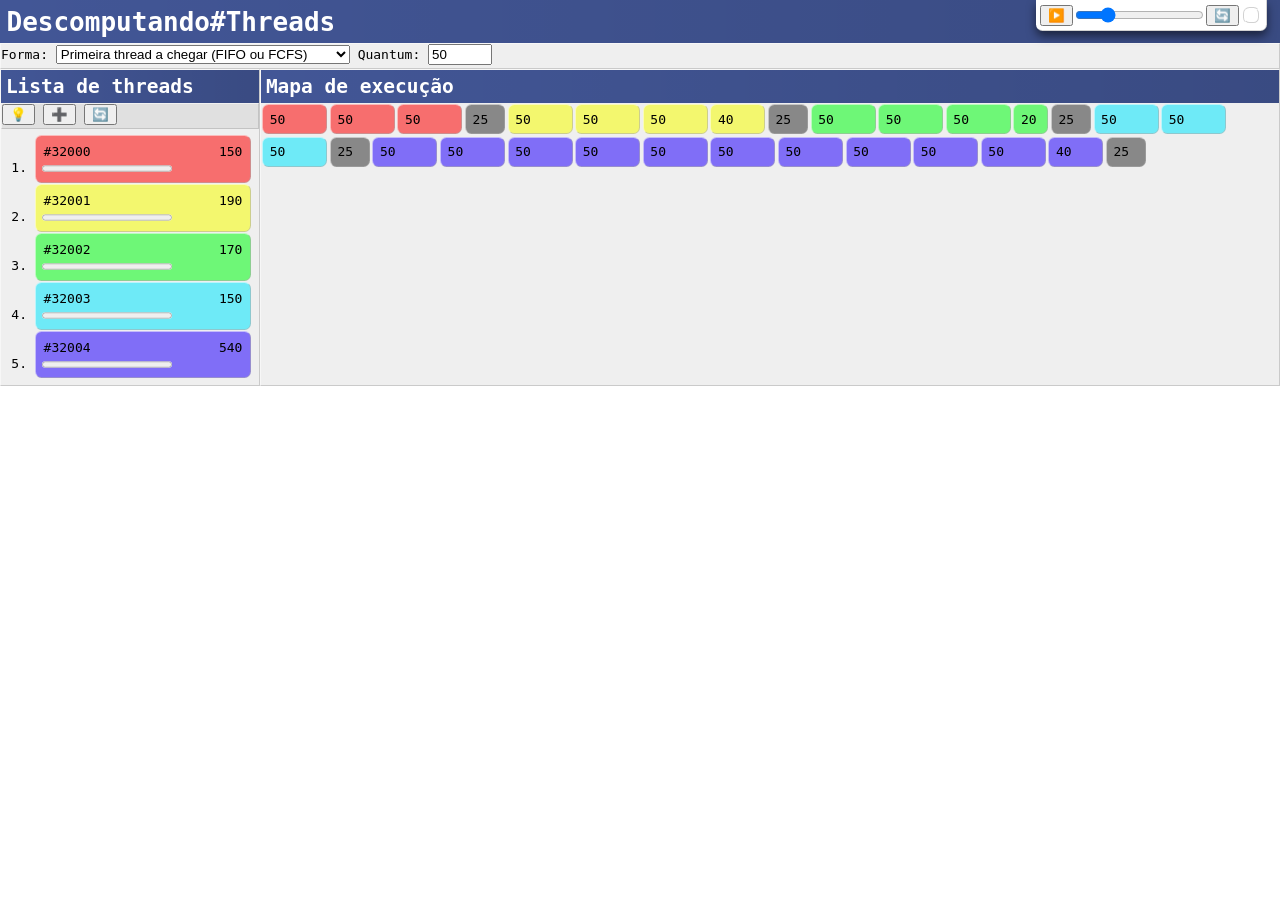
==== threads/index.html @ 348f0801 "Commit inicial" ====
<html>
	<head>
		<title>Descomputando#Threads</title>
		<link href="../descomputando.css" rel="stylesheet" type="text/css">
	</head>
	<body>
		<h1>Descomputando#Threads</h1>
		<div class="ui controle">
			<button onclick="iniciarExecucao()">▶️</button>
			<input type="range" title="Velocidade de execução" min="1" max="10" value="3" step="1">
			<button>🔄️</button>
			<div class="status"></div>
		</div>
		<div class="ui barra topo">
			<label for="formaProcessamento">Forma:</label>
			<select id="formaProcessamento" title="Forma de processamento da fila de threads" onchange="prepararExecucao(this.selectedOptions[0].value)">
				<option value="fifo">Primeira thread a chegar (FIFO ou  FCFS)</option>
				<option value="rr">Round Robin</option>
				<option value="sjf">Menor thread primeiro (SJF)</option>
				<option value="srtf">Menor thread preemptiva primeiro (SRTF)</option>
				<option value="ps">Maior prioridade primeiro (Priority Scheduling)</option>
				<option value="prr">Prioridade + Round Robin</option>
				<option value="mlq">Filas multi-níveis (MLQ)</option>
				<option value="mlfq">Filas multi-níveis de feedback (MLFQ)</option>
				<option value="lifo">Última thread a chegar (LIFO)</option>
			</select>
			<label for="quantum">Quantum:</label>
			<input id="quantum" type="number" min="1" max="1000" value="50">
		</div>
		<div class="flex barra">
			<div class="ui coluna">
				<h2>Lista de threads</h2>
				<div class="ui">
					<button>💡</button>
					<button>➕</button>
					<button>🔄️</button>
				</div>
				<div class="scroll">
					<ol id="listaThreads" type="1"></ol>
				</div>
			</div>
			<div class="ui area">
				<h2>Mapa de execução</h2>
				<div id="mapaExecucao"></div>
			</div>
		</div>
		<script src="threads.js"></script>
	</body>
</html>
---- descomputando.css ----
body {
	margin: 0px;
	font-family: monospace;
	height: 100vh;
	width: 100%;
	font-weight: lighter;
	position: relative;
}
h1, h2 {
	margin: 0em;
	padding: 0.25em;
	color: #FFF;
	background-color: #425696;
	background-image: linear-gradient(to right, #0000, #0002);
}
embed {
	resize: both;
}
ol {
	margin: 0.5em;
	padding-inline-start: 2em;
}
hr.v {
	display: inline;
	margin: 0.5em;
}
.ui {
	border: 1px outset #FFF8;
	background-color: #1111;
	box-sizing: border-box;
	min-height: 2em;
	min-width: 2em;
	flex-grow: 2;
	flex-shrink: 2;
}
.controle {
	position: absolute;
	top: 0px;
	right: 1em;
	display: flex;
	align-items: center;
	border-top: none;
	background-color: white;
	box-shadow: 0px 5px 10px #0008;
	border-bottom-left-radius: 0.5em;
	border-bottom-right-radius: 0.5em;
	padding: 0.25em;
}
.controle .status {
	border: 2px groove #FFF8;
	display: inline-block;
	width: 1em;
	height: 1em;
	border-radius: 0.5em;
	margin: 0.25em;
}
.flex {
	display: flex;
	height: stretch;
	position: absolute;
}
.barra {
	width: 100%;
}
.coluna {
	flex-basis: 20em;
	flex-shrink: 0;
	position: relative;
	height: stretch;
	overflow: hidden;
	display: flex;
	flex-direction: column;
}
.area {
	flex-grow: 100;
}
.scroll {
	height: 100%;
	width: 100%;
	overflow: auto;
}
.tag {
	border: 1px outset #FFF8;
	border-radius: 0.5em;
	padding: 0.5em;
	margin: 0.1em;
}
.tag p {
	flex-grow: 2;
	flex-shrink: 2;
	margin: 0.1em;
}
.tag progress {
	width: stretch;
}
.inline {
	display: inline-block;
}
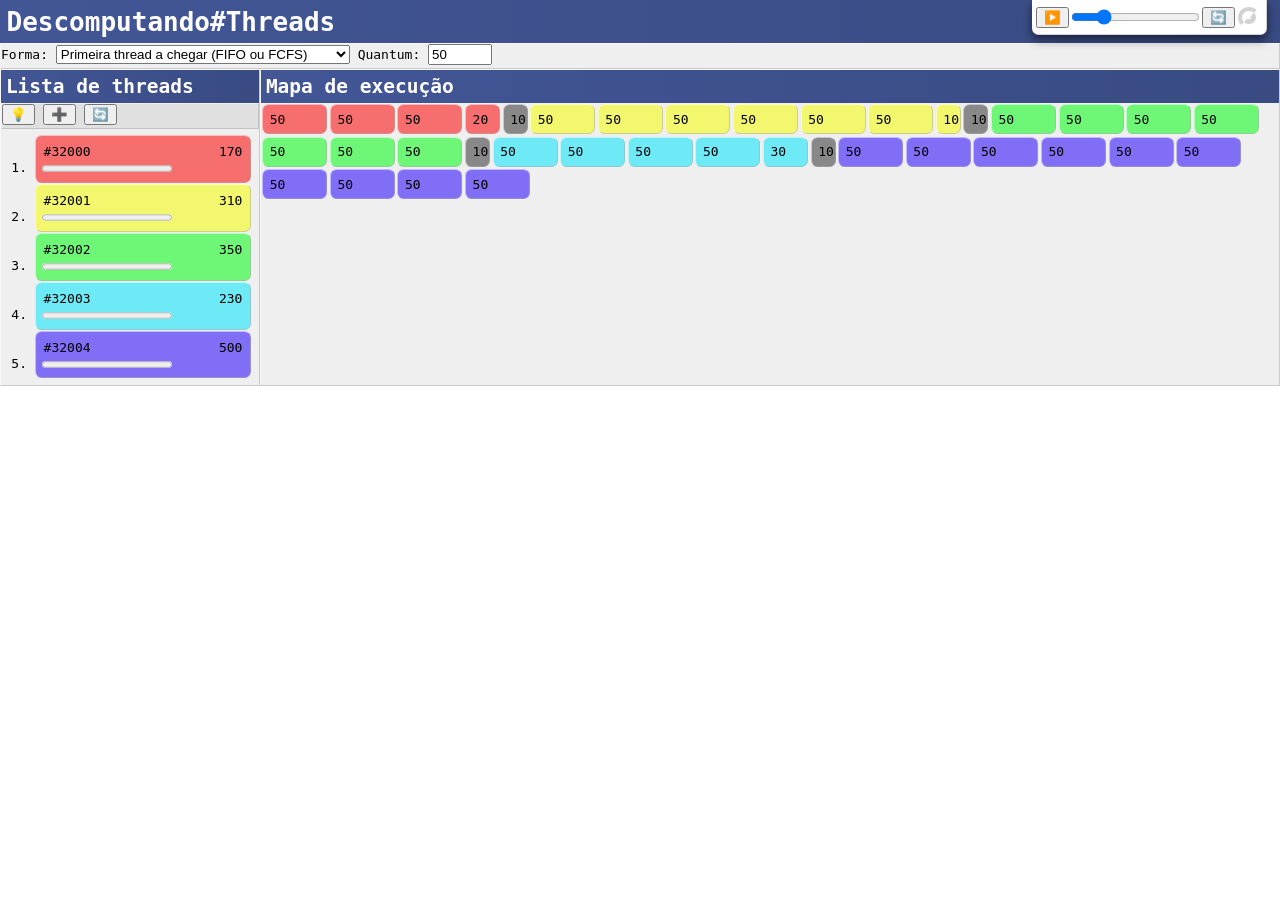
==== commit f8a6856f: "Ícone de status ativo no controle" ====
--- a/threads/index.html
+++ b/threads/index.html
@@ -9,7 +9,7 @@
 			<button onclick="iniciarExecucao()">▶️</button>
 			<input type="range" title="Velocidade de execução" min="1" max="10" value="3" step="1">
 			<button>🔄️</button>
-			<div class="status"></div>
+			<div id="iconeStatus" class="status"></div>
 		</div>
 		<div class="ui barra topo">
 			<label for="formaProcessamento">Forma:</label>
--- a/descomputando.css
+++ b/descomputando.css
@@ -47,12 +47,26 @@
 	padding: 0.25em;
 }
 .controle .status {
-	border: 2px groove #FFF8;
+	border: 0.75em groove #FFF8;
 	display: inline-block;
-	width: 1em;
-	height: 1em;
-	border-radius: 0.5em;
+	width: 0.25em;
+	height: 0.25em;
+	border-radius: 1em;
 	margin: 0.25em;
+}
+.controle .status.ativo {
+	border-right-color: #0F0;
+	animation: animStatusAtivo 1s linear infinite;
+}
+@keyframes animStatusAtivo {
+	0% {
+		transform: rotate(0deg);
+		background-color: #0F0;
+	}
+	100% {
+		transform: rotate(360deg);
+		background-color: transparent;
+	}
 }
 .flex {
 	display: flex;
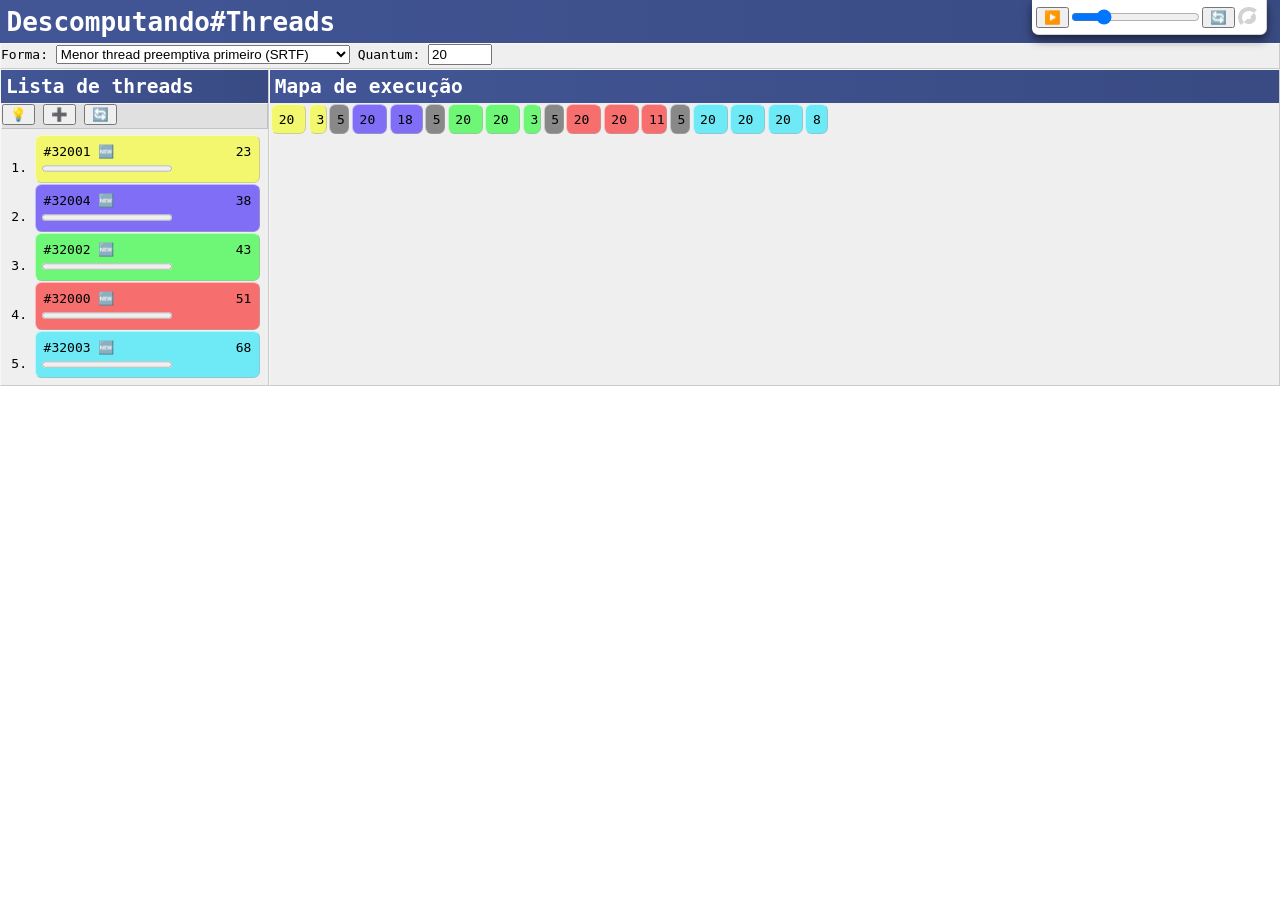
==== commit 3ebd123c: "WIP SRTF" ====
--- a/threads/index.html
+++ b/threads/index.html
@@ -6,7 +6,7 @@
 	<body>
 		<h1>Descomputando#Threads</h1>
 		<div class="ui controle">
-			<button onclick="iniciarExecucao()">▶️</button>
+			<button id="alternarExecucao" onclick="alternarExecucao()">▶️</button>
 			<input type="range" title="Velocidade de execução" min="1" max="10" value="3" step="1">
 			<button>🔄️</button>
 			<div id="iconeStatus" class="status"></div>
@@ -17,7 +17,7 @@
 				<option value="fifo">Primeira thread a chegar (FIFO ou  FCFS)</option>
 				<option value="rr">Round Robin</option>
 				<option value="sjf">Menor thread primeiro (SJF)</option>
-				<option value="srtf">Menor thread preemptiva primeiro (SRTF)</option>
+				<option value="srtf" selected>Menor thread preemptiva primeiro (SRTF)</option>
 				<option value="ps">Maior prioridade primeiro (Priority Scheduling)</option>
 				<option value="prr">Prioridade + Round Robin</option>
 				<option value="mlq">Filas multi-níveis (MLQ)</option>
@@ -25,14 +25,14 @@
 				<option value="lifo">Última thread a chegar (LIFO)</option>
 			</select>
 			<label for="quantum">Quantum:</label>
-			<input id="quantum" type="number" min="1" max="1000" value="50">
+			<input id="quantum" type="number" min="1" max="1000" value="20">
 		</div>
 		<div class="flex barra">
 			<div class="ui coluna">
 				<h2>Lista de threads</h2>
 				<div class="ui">
 					<button>💡</button>
-					<button>➕</button>
+					<button onclick="criarNovoThread()">➕</button>
 					<button>🔄️</button>
 				</div>
 				<div class="scroll">
@@ -41,7 +41,9 @@
 			</div>
 			<div class="ui area">
 				<h2>Mapa de execução</h2>
-				<div id="mapaExecucao"></div>
+				<div class="scroll">
+					<div id="mapaExecucao"></div>
+				</div>
 			</div>
 		</div>
 		<script src="threads.js"></script>
--- a/descomputando.css
+++ b/descomputando.css
@@ -55,13 +55,14 @@
 	margin: 0.25em;
 }
 .controle .status.ativo {
+	border-left-color: #0F0;
 	border-right-color: #0F0;
 	animation: animStatusAtivo 1s linear infinite;
 }
 @keyframes animStatusAtivo {
 	0% {
 		transform: rotate(0deg);
-		background-color: #0F0;
+		background-color: #F00;
 	}
 	100% {
 		transform: rotate(360deg);
@@ -87,6 +88,8 @@
 }
 .area {
 	flex-grow: 100;
+	display: flex;
+	flex-direction: column;
 }
 .scroll {
 	height: 100%;
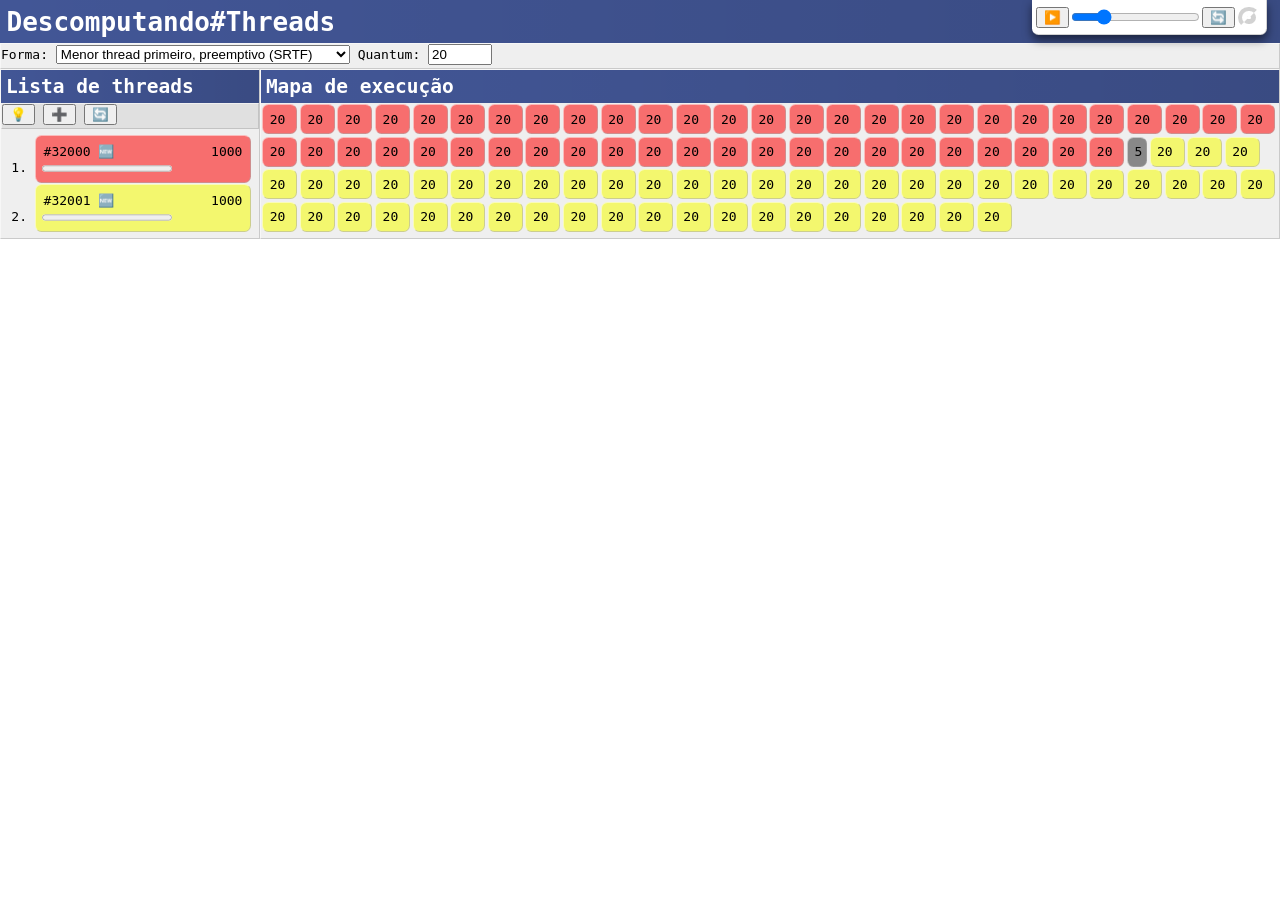
==== commit b461a55b: "WIP SRTF preemptivo - Deve alterar para identificar os quantums restantes dentro dos quantums, pra i" ====
--- a/threads/index.html
+++ b/threads/index.html
@@ -17,7 +17,7 @@
 				<option value="fifo">Primeira thread a chegar (FIFO ou  FCFS)</option>
 				<option value="rr">Round Robin</option>
 				<option value="sjf">Menor thread primeiro (SJF)</option>
-				<option value="srtf" selected>Menor thread preemptiva primeiro (SRTF)</option>
+				<option value="srtf" selected>Menor thread primeiro, preemptivo (SRTF)</option>
 				<option value="ps">Maior prioridade primeiro (Priority Scheduling)</option>
 				<option value="prr">Prioridade + Round Robin</option>
 				<option value="mlq">Filas multi-níveis (MLQ)</option>
@@ -31,8 +31,8 @@
 			<div class="ui coluna">
 				<h2>Lista de threads</h2>
 				<div class="ui">
-					<button>💡</button>
-					<button onclick="criarNovoThread()">➕</button>
+					<button onclick="limparThreads()" title="Limpar todas as threads">💡</button>
+					<button onclick="criarNovoThread()" title="Criar nova thread aleatória">➕</button>
 					<button>🔄️</button>
 				</div>
 				<div class="scroll">
